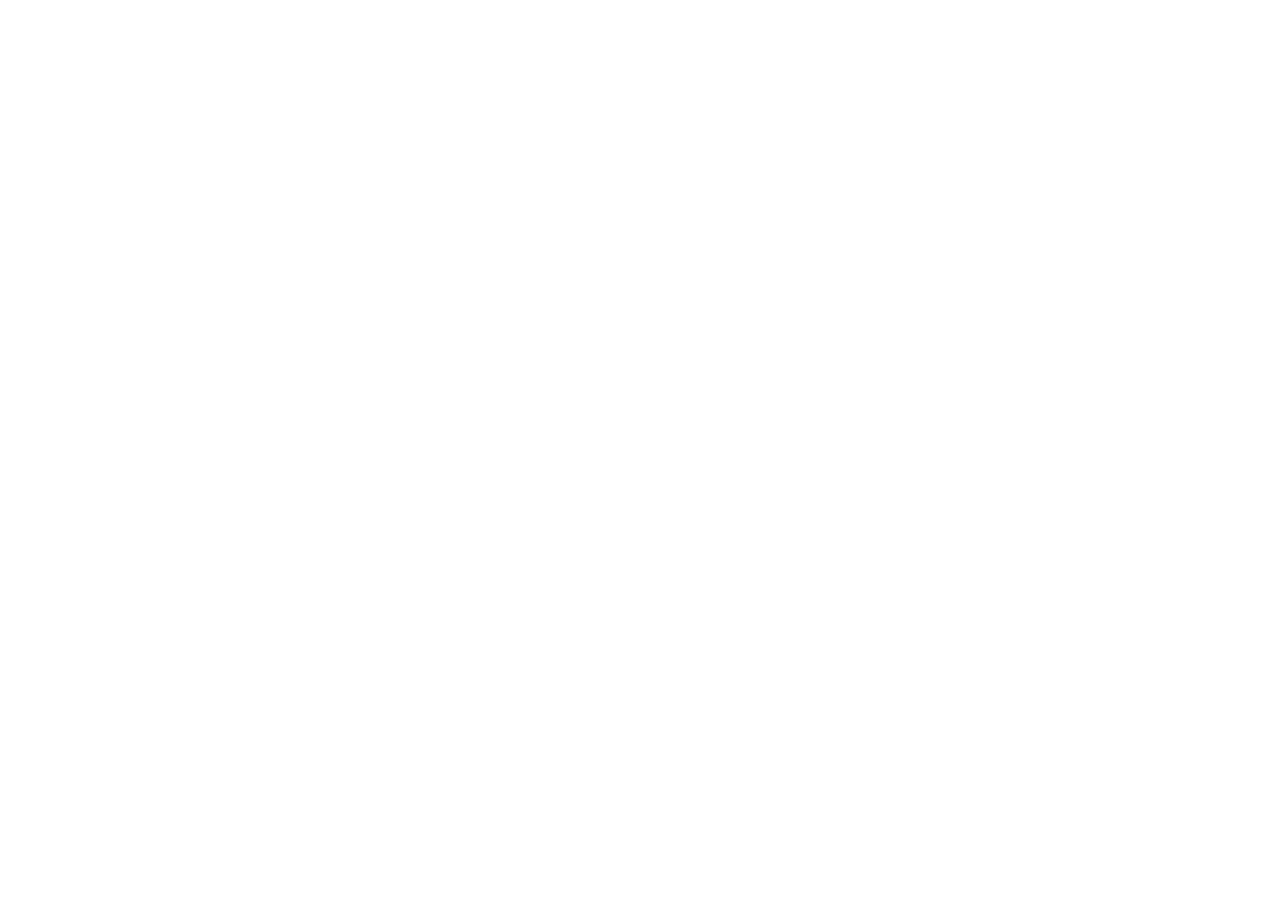
==== index.html @ 051a235f "subir todo" ====
<!DOCTYPE html>
<html lang="en">
<head>
    <meta charset="UTF-8">
    <meta http-equiv="X-UA-Compatible" content="IE=edge">
    <meta name="viewport" content="width=device-width, initial-scale=1.0">
    <title>Document</title>
</head>
<body>
    
</body>
</html>
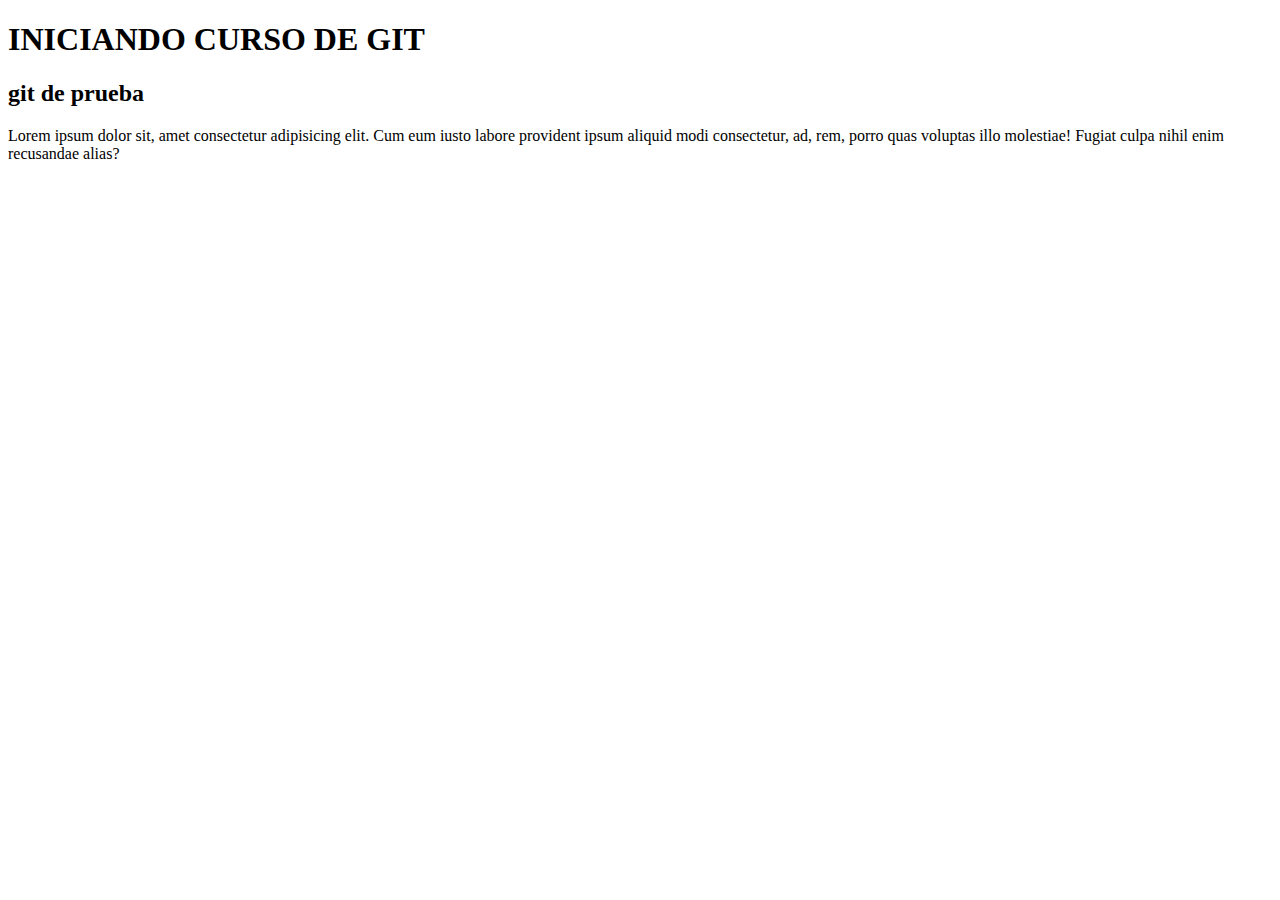
==== commit dfc84622: "primeros cambios" ====
--- a/index.html
+++ b/index.html
@@ -5,8 +5,19 @@
     <meta http-equiv="X-UA-Compatible" content="IE=edge">
     <meta name="viewport" content="width=device-width, initial-scale=1.0">
     <title>Document</title>
+
+    <style>
+        
+    </style>
+
+
 </head>
 <body>
-    
+   <h1>INICIANDO CURSO DE GIT</h1>
+    <h2>
+        git de prueba
+    </h2>
+
+  <p> Lorem ipsum dolor sit, amet consectetur adipisicing elit. Cum eum iusto labore provident ipsum aliquid modi consectetur, ad, rem, porro quas voluptas illo molestiae! Fugiat culpa nihil enim recusandae alias?</p>
 </body>
 </html>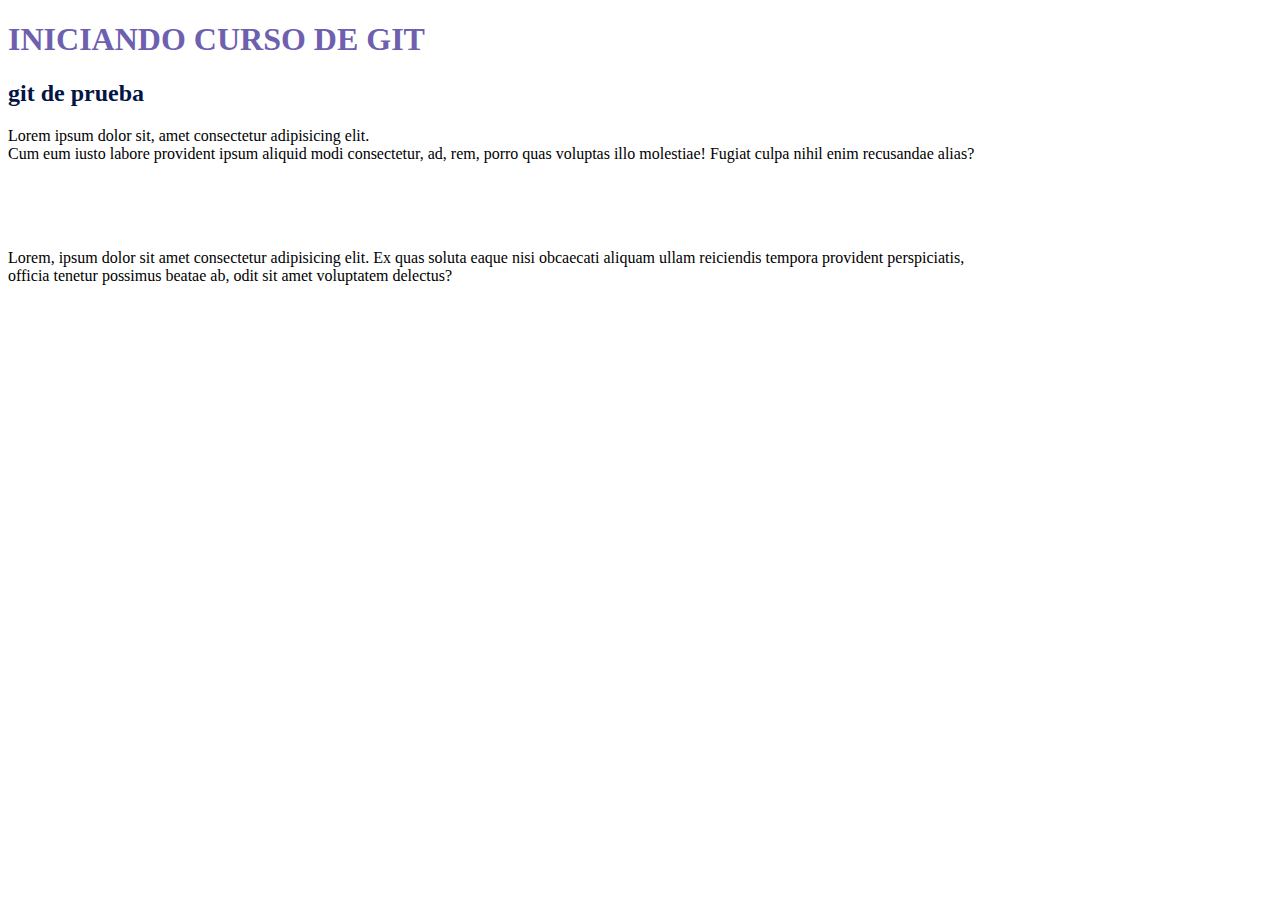
==== commit 6e41ed52: "index modificado" ====
--- a/index.html
+++ b/index.html
@@ -4,11 +4,12 @@
     <meta charset="UTF-8">
     <meta http-equiv="X-UA-Compatible" content="IE=edge">
     <meta name="viewport" content="width=device-width, initial-scale=1.0">
-    <title>Document</title>
+    <title>GIT</title>
 
-    <style>
-        
-    </style>
+    <link rel="stylesheet" href="estilos.css">
+
+
+    
 
 
 </head>
@@ -18,6 +19,14 @@
         git de prueba
     </h2>
 
-  <p> Lorem ipsum dolor sit, amet consectetur adipisicing elit. Cum eum iusto labore provident ipsum aliquid modi consectetur, ad, rem, porro quas voluptas illo molestiae! Fugiat culpa nihil enim recusandae alias?</p>
-</body>
+  <p> Lorem ipsum dolor sit, amet consectetur adipisicing elit. <br>
+      Cum eum iusto labore provident ipsum aliquid modi consectetur, ad, rem, porro quas voluptas illo molestiae! Fugiat culpa nihil enim recusandae alias?</p>
+<br><br><br>
+<p>
+    Lorem, ipsum dolor sit amet consectetur adipisicing elit. Ex quas soluta eaque nisi obcaecati aliquam ullam reiciendis tempora provident perspiciatis, <br>
+     officia tenetur possimus beatae ab, odit sit amet voluptatem delectus?
+</p>
+
+
+    </body>
 </html>--- a/estilos.css
+++ b/estilos.css
@@ -0,0 +1,8 @@
+h1{
+    color: rgb(110, 95, 175)
+
+
+}
+h2{
+    color: rgb(3, 21, 68);
+}